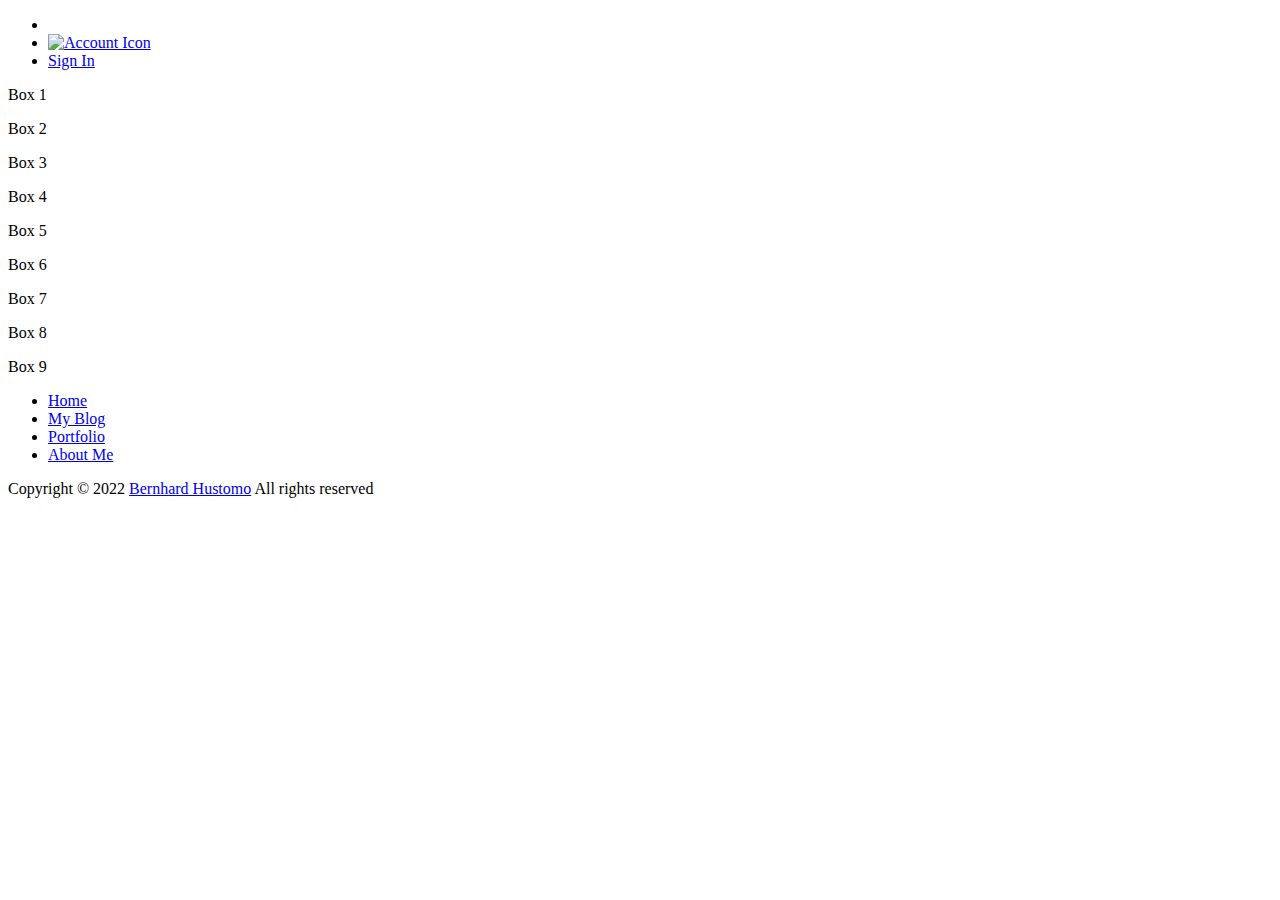
==== index.html @ 0a5da7f2 "move nav to footer; modify the top nav" ====
<!DOCTYPE html>
<html lang="en">
  <head>
    <meta charset="UTF-8" />
    <meta http-equiv="X-UA-Compatible" content="IE=edge" />
    <meta name="viewport" content="width=device-width, initial-scale=1.0" />
    <title>Document</title>
  </head>
  <body>
    <header>
      <nav>
        <ul>
          <li><a href="/"></a></li>
          <li>
            <a href="/"
              ><img src="/assets/images/account.svg" alt="Account Icon"
            /></a>
          </li>
          <li><a href="/">Sign In</a></li>
        </ul>
      </nav>
    </header>

    <main>
      <section>
        <div>
          <p>Box 1</p>
        </div>
        <div>
          <p>Box 2</p>
        </div>
        <div>
          <p>Box 3</p>
        </div>
        <div>
          <p>Box 4</p>
        </div>
        <div>
          <p>Box 5</p>
        </div>
        <div>
          <p>Box 6</p>
        </div>
        <div>
          <p>Box 7</p>
        </div>
        <div>
          <p>Box 8</p>
        </div>
        <div>
          <p>Box 9</p>
        </div>
      </section>
    </main>

    <footer>
      <nav>
        <ul>
          <li><a href="/">Home</a></li>
          <li><a href="/myblog">My Blog</a></li>
          <li><a href="/portfolio">Portfolio</a></li>
          <li><a href="/about">About Me</a></li>
        </ul>
      </nav>
      <div>
        <p>
          <span>Copyright &copy; 2022</span>
          <a href="https://example.com">Bernhard Hustomo</a>
          <span>All rights reserved</span>
        </p>
      </div>
    </footer>
  </body>
</html>
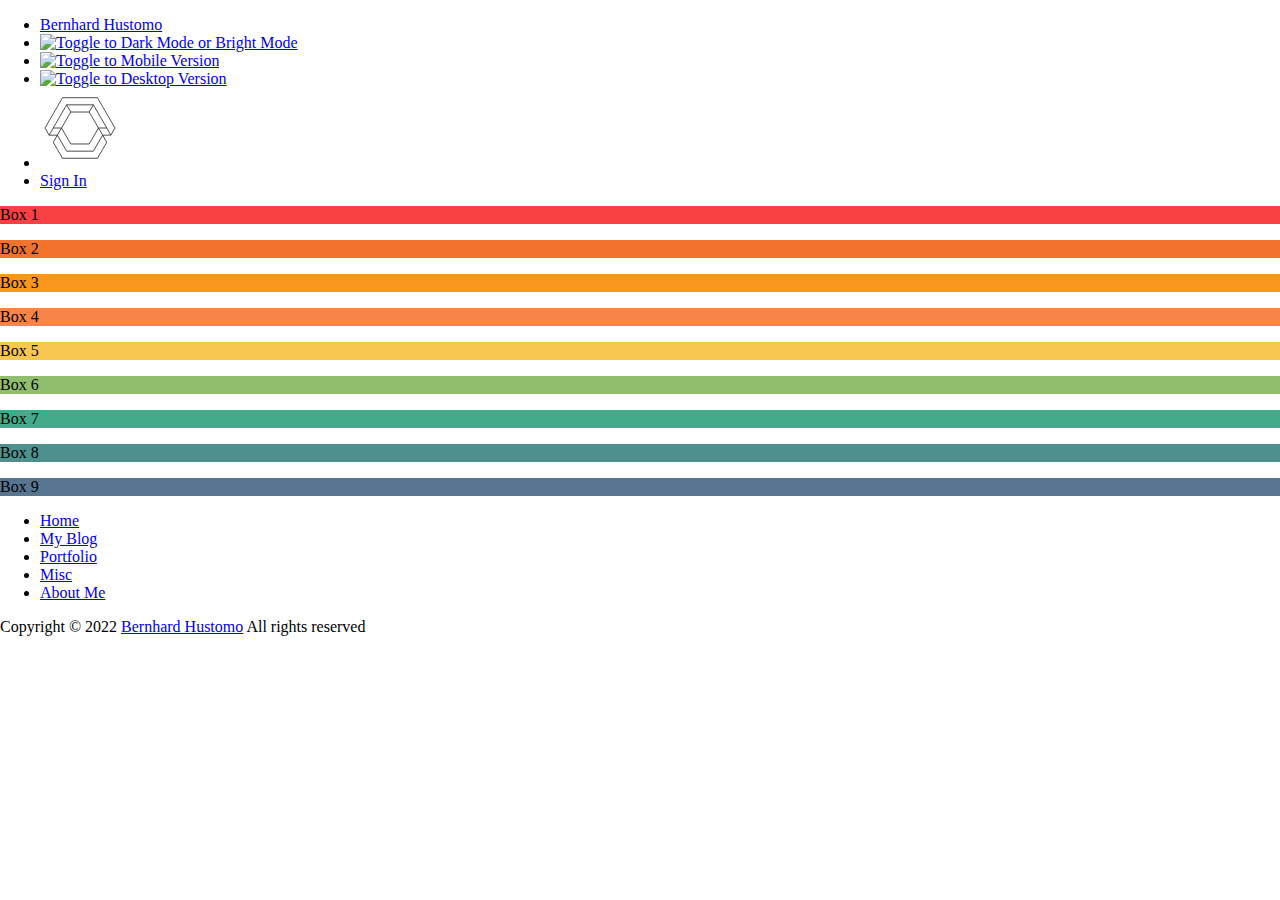
==== commit e04b9c76: "complete header components" ====
--- a/index.html
+++ b/index.html
@@ -4,13 +4,35 @@
     <meta charset="UTF-8" />
     <meta http-equiv="X-UA-Compatible" content="IE=edge" />
     <meta name="viewport" content="width=device-width, initial-scale=1.0" />
-    <title>Document</title>
+    <link rel="stylesheet" href="/assets/styles.css" />
+    <title>Home - Bernhard Hustomo</title>
   </head>
   <body>
     <header>
       <nav>
         <ul>
-          <li><a href="/"></a></li>
+          <li><a href="/">Bernhard Hustomo</a></li>
+          <li>
+            <a href="/"
+              ><img
+                src="/assets/images/yinyang.svg"
+                alt="Toggle to Dark Mode or Bright Mode"
+            /></a>
+          </li>
+          <li>
+            <a href="/"
+              ><img
+                src="/assets/images/mobile-version.svg"
+                alt="Toggle to Mobile Version"
+            /></a>
+          </li>
+          <li>
+            <a href="/"
+              ><img
+                src="/assets/images/desktop-version.svg"
+                alt="Toggle to Desktop Version"
+            /></a>
+          </li>
           <li>
             <a href="/"
               ><img src="/assets/images/account.svg" alt="Account Icon"
@@ -22,33 +44,39 @@
     </header>
 
     <main>
-      <section>
-        <div>
-          <p>Box 1</p>
+      <section class="all-box-container">
+        <div class="row-box-container">
+          <div class="first-box">
+            <p>Box 1</p>
+          </div>
+          <div class="second-box">
+            <p>Box 2</p>
+          </div>
+          <div class="third-box">
+            <p>Box 3</p>
+          </div>
         </div>
-        <div>
-          <p>Box 2</p>
+        <div class="row-box-container">
+          <div class="fourth-box">
+            <p>Box 4</p>
+          </div>
+          <div class="fifth-box">
+            <p>Box 5</p>
+          </div>
+          <div class="sixth-box">
+            <p>Box 6</p>
+          </div>
         </div>
-        <div>
-          <p>Box 3</p>
-        </div>
-        <div>
-          <p>Box 4</p>
-        </div>
-        <div>
-          <p>Box 5</p>
-        </div>
-        <div>
-          <p>Box 6</p>
-        </div>
-        <div>
-          <p>Box 7</p>
-        </div>
-        <div>
-          <p>Box 8</p>
-        </div>
-        <div>
-          <p>Box 9</p>
+        <div class="row-box-container">
+          <div class="seventh-box">
+            <p>Box 7</p>
+          </div>
+          <div class="eighth-box">
+            <p>Box 8</p>
+          </div>
+          <div class="ninth-box">
+            <p>Box 9</p>
+          </div>
         </div>
       </section>
     </main>
@@ -59,6 +87,7 @@
           <li><a href="/">Home</a></li>
           <li><a href="/myblog">My Blog</a></li>
           <li><a href="/portfolio">Portfolio</a></li>
+          <li><a href="/etc">Misc</a></li>
           <li><a href="/about">About Me</a></li>
         </ul>
       </nav>
--- a/assets/styles.css
+++ b/assets/styles.css
@@ -0,0 +1,35 @@
+body {
+    margin: 0;
+}
+
+* {
+    box-sizing: border-box;
+}
+
+.first-box {
+    background-color: #F94144;
+}
+.second-box {
+    background-color: #F3722C;
+}
+.third-box {
+    background-color: #F8961E;
+}
+.fourth-box {
+    background-color: #F9844A;
+}
+.fifth-box {
+    background-color: #F9C74F;
+}
+.sixth-box {
+    background-color: #90BE6D;
+}
+.seventh-box {
+    background-color: #43AA8B;
+}
+.eighth-box {
+    background-color: #4D908E;
+}
+.ninth-box {
+    background-color: #577590;
+}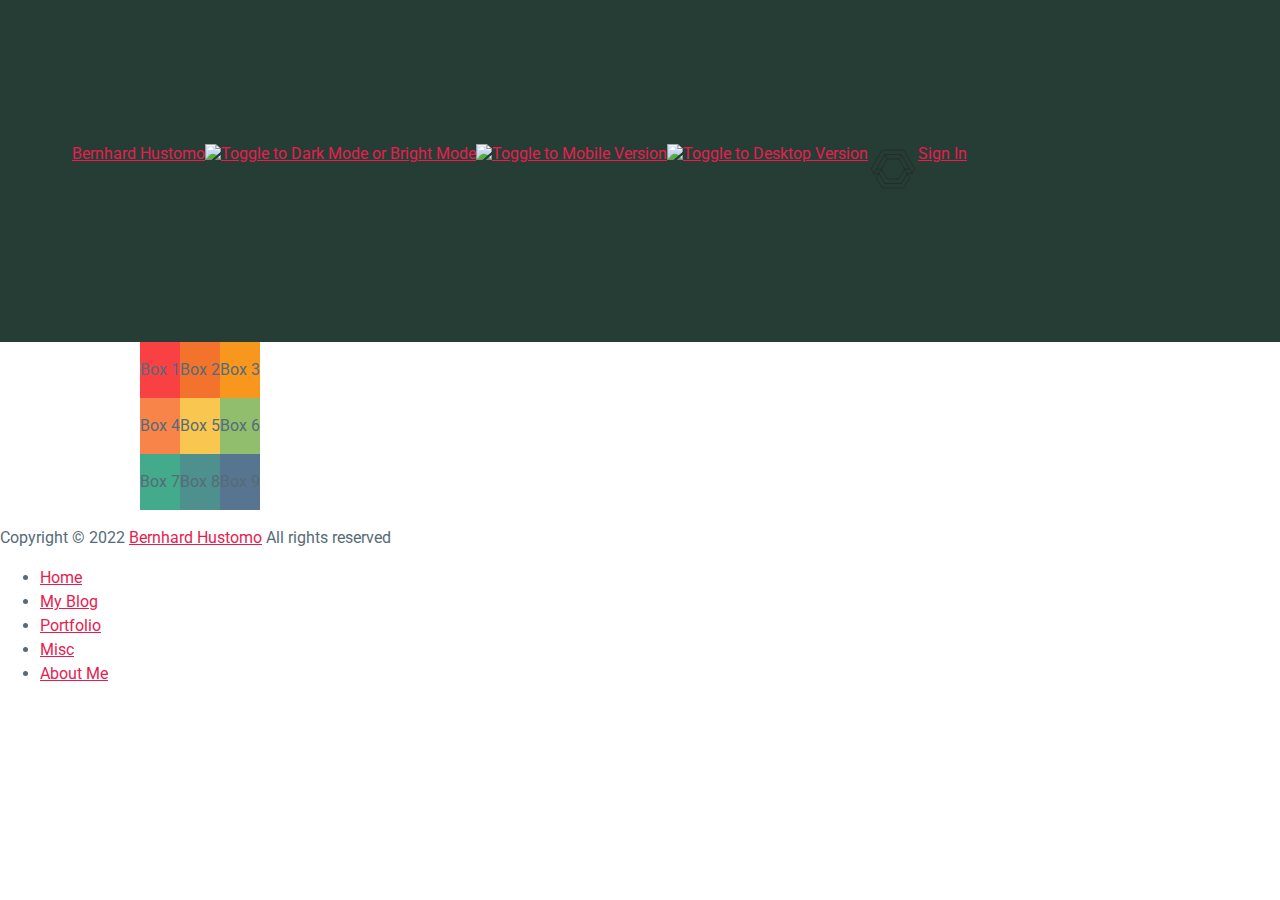
==== commit 2db88d8c: "feat: add nav classes, and style them as well" ====
--- a/index.html
+++ b/index.html
@@ -4,46 +4,62 @@
     <meta charset="UTF-8" />
     <meta http-equiv="X-UA-Compatible" content="IE=edge" />
     <meta name="viewport" content="width=device-width, initial-scale=1.0" />
+    <link rel="preconnect" href="https://fonts.googleapis.com" />
+    <link rel="preconnect" href="https://fonts.gstatic.com" crossorigin />
+    <link
+      href="https://fonts.googleapis.com/css2?family=Roboto:wght@300;400;500&display=swap"
+      rel="stylesheet"
+    />
     <link rel="stylesheet" href="/assets/styles.css" />
     <title>Home - Bernhard Hustomo</title>
   </head>
   <body>
     <header>
-      <nav>
-        <ul>
+      <nav class="navigation">
+        <ul class="navigation-items">
           <li><a href="/">Bernhard Hustomo</a></li>
           <li>
-            <a href="/"
-              ><img
+            <a href="/">
+              <img
+                class="icon"
                 src="/assets/images/yinyang.svg"
                 alt="Toggle to Dark Mode or Bright Mode"
-            /></a>
+              />
+            </a>
           </li>
           <li>
-            <a href="/"
-              ><img
+            <a href="/">
+              <img
+                class="icon"
                 src="/assets/images/mobile-version.svg"
                 alt="Toggle to Mobile Version"
-            /></a>
+              />
+            </a>
           </li>
           <li>
-            <a href="/"
-              ><img
+            <a href="/">
+              <img
+                class="icon"
                 src="/assets/images/desktop-version.svg"
                 alt="Toggle to Desktop Version"
-            /></a>
+              />
+            </a>
           </li>
           <li>
-            <a href="/"
-              ><img src="/assets/images/account.svg" alt="Account Icon"
-            /></a>
+            <a href="/">
+              <img
+                class="icon"
+                src="/assets/images/account.svg"
+                alt="Account Icon"
+              />
+            </a>
           </li>
           <li><a href="/">Sign In</a></li>
         </ul>
       </nav>
     </header>
 
-    <main>
+    <main class="content-main">
       <section class="all-box-container">
         <div class="row-box-container">
           <div class="first-box">
@@ -82,15 +98,6 @@
     </main>
 
     <footer>
-      <nav>
-        <ul>
-          <li><a href="/">Home</a></li>
-          <li><a href="/myblog">My Blog</a></li>
-          <li><a href="/portfolio">Portfolio</a></li>
-          <li><a href="/etc">Misc</a></li>
-          <li><a href="/about">About Me</a></li>
-        </ul>
-      </nav>
       <div>
         <p>
           <span>Copyright &copy; 2022</span>
@@ -99,5 +106,15 @@
         </p>
       </div>
     </footer>
+
+    <nav>
+      <ul>
+        <li><a href="/">Home</a></li>
+        <li><a href="/myblog">My Blog</a></li>
+        <li><a href="/portfolio">Portfolio</a></li>
+        <li><a href="/etc">Misc</a></li>
+        <li><a href="/about">About Me</a></li>
+      </ul>
+    </nav>
   </body>
 </html>
--- a/assets/styles.css
+++ b/assets/styles.css
@@ -1,35 +1,118 @@
 body {
-    margin: 0;
+  margin: 0 auto;
+  line-height: 1.5;
+  color: #555;
+  font-family: "Roboto", "Georgia", "Helvetica", "Arial", sans-serif;
+}
+
+header {
+  background-color: #263d36;
+  background-image: url("header.jpg");
+  background-position: center top;
+  background-repeat: no-repeat;
+  background-size: cover;
+  line-height: 1.2;
+  padding: 10vw 2em;
+  text-align: center;
+}
+
+h2 {
+  margin-top: 1em;
+  padding-top: 1em;
+}
+
+h1,
+h2,
+strong {
+  color: #333;
+}
+
+code,
+pre {
+  background: #eee;
+}
+
+code {
+  padding: 2px 4px;
+  vertical-align: text-bottom;
+}
+
+pre {
+  padding: 1em;
+}
+
+a {
+  color: #e81c4f;
+}
+
+body {
+  color: #566b78;
+}
+
+code,
+pre {
+  background: #f5f7f9;
+  border-bottom: 1px solid #d8dee9;
+  color: #a7adba;
+}
+
+pre {
+  border-left: 2px solid #69c;
 }
 
 * {
-    box-sizing: border-box;
+  box-sizing: border-box;
+}
+
+.navigation-items {
+  list-style-type: none;
+  display: flex;
+}
+
+.icon {
+  width: 50px;
+  height: 50px;
+}
+
+.content-main {
+  margin-inline: auto;
+  display: flex;
+  justify-content: center;
+}
+
+.all-box-container {
+  max-width: 1000px;
+  width: 100%;
+}
+
+.row-box-container {
+  display: flex;
 }
 
 .first-box {
-    background-color: #F94144;
+  background-color: #f94144;
 }
 .second-box {
-    background-color: #F3722C;
+  background-color: #f3722c;
 }
 .third-box {
-    background-color: #F8961E;
+  background-color: #f8961e;
 }
 .fourth-box {
-    background-color: #F9844A;
+  background-color: #f9844a;
 }
 .fifth-box {
-    background-color: #F9C74F;
+  background-color: #f9c74f;
 }
 .sixth-box {
-    background-color: #90BE6D;
+  background-color: #90be6d;
 }
 .seventh-box {
-    background-color: #43AA8B;
+  background-color: #43aa8b;
 }
 .eighth-box {
-    background-color: #4D908E;
+  background-color: #4d908e;
 }
 .ninth-box {
-    background-color: #577590;
-}+  background-color: #577590;
+}
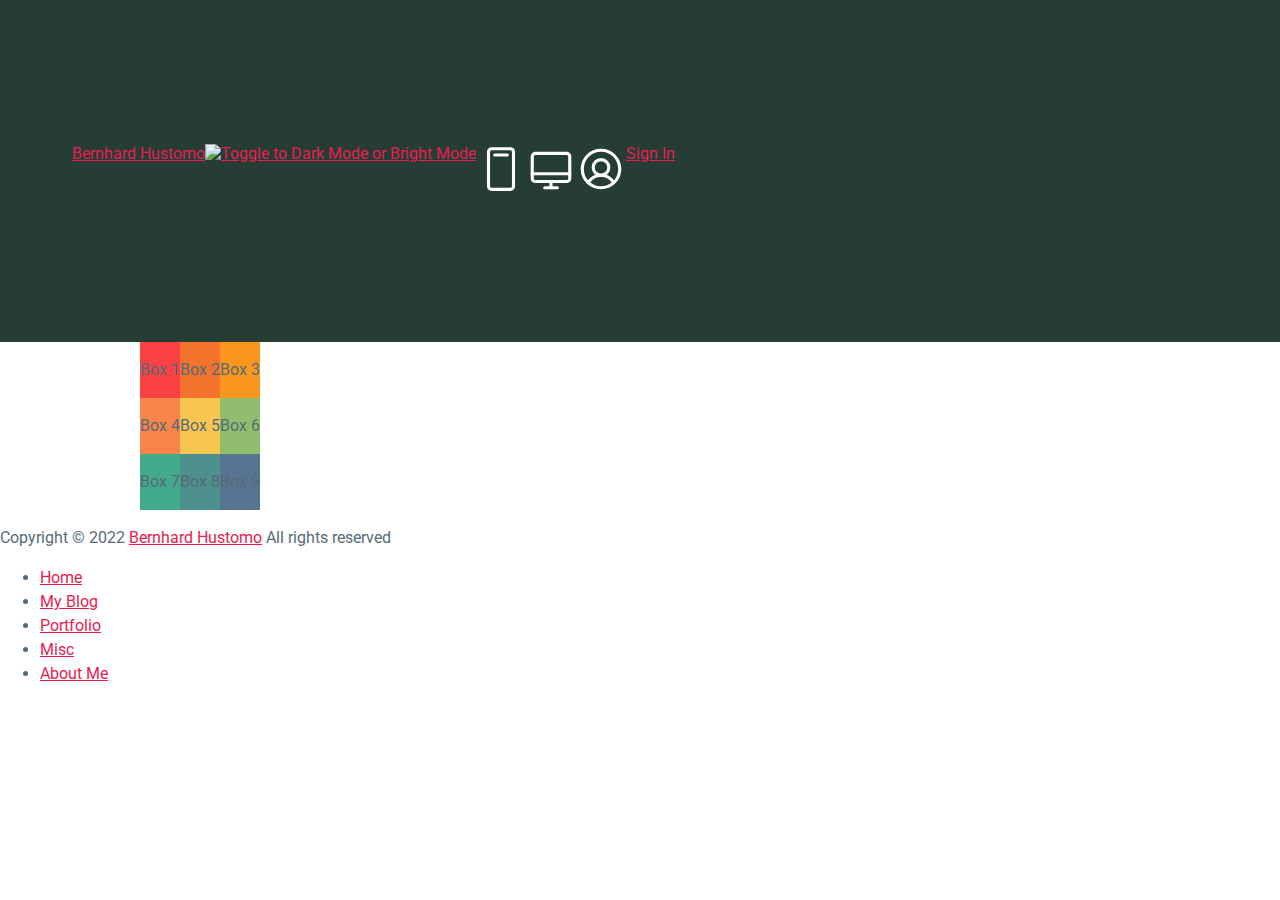
==== commit aec7c23e: "edit all index.html with li class" ====
--- a/index.html
+++ b/index.html
@@ -10,14 +10,16 @@
       href="https://fonts.googleapis.com/css2?family=Roboto:wght@300;400;500&display=swap"
       rel="stylesheet"
     />
-    <link rel="stylesheet" href="/assets/styles.css" />
+    <link rel="stylesheet" href="/assets/index.css" />
     <title>Home - Bernhard Hustomo</title>
   </head>
   <body>
     <header>
       <nav class="navigation">
         <ul class="navigation-items">
-          <li><a href="/">Bernhard Hustomo</a></li>
+          <li class="home-full-name">
+            <a href="/">Bernhard Hustomo</a>
+          </li>
           <li>
             <a href="/">
               <img
--- a/assets/index.css
+++ b/assets/index.css
@@ -0,0 +1,118 @@
+body {
+  margin: 0 auto;
+  line-height: 1.5;
+  color: #555;
+  font-family: "Roboto", "Georgia", "Helvetica", "Arial", sans-serif;
+}
+
+header {
+  background-color: #263d36;
+  background-image: url("header.jpg");
+  background-position: center top;
+  background-repeat: no-repeat;
+  background-size: cover;
+  line-height: 1.2;
+  padding: 10vw 2em;
+  text-align: center;
+}
+
+h2 {
+  margin-top: 1em;
+  padding-top: 1em;
+}
+
+h1,
+h2,
+strong {
+  color: #333;
+}
+
+code,
+pre {
+  background: #eee;
+}
+
+code {
+  padding: 2px 4px;
+  vertical-align: text-bottom;
+}
+
+pre {
+  padding: 1em;
+}
+
+a {
+  color: #e81c4f;
+}
+
+body {
+  color: #566b78;
+}
+
+code,
+pre {
+  background: #f5f7f9;
+  border-bottom: 1px solid #d8dee9;
+  color: #a7adba;
+}
+
+pre {
+  border-left: 2px solid #69c;
+}
+
+* {
+  box-sizing: border-box;
+}
+
+.navigation-items {
+  list-style-type: none;
+  display: flex;
+}
+
+.icon {
+  width: 50px;
+  height: 50px;
+}
+
+.content-main {
+  margin-inline: auto;
+  display: flex;
+  justify-content: center;
+}
+
+.all-box-container {
+  max-width: 1000px;
+  width: 100%;
+}
+
+.row-box-container {
+  display: flex;
+}
+
+.first-box {
+  background-color: #f94144;
+}
+.second-box {
+  background-color: #f3722c;
+}
+.third-box {
+  background-color: #f8961e;
+}
+.fourth-box {
+  background-color: #f9844a;
+}
+.fifth-box {
+  background-color: #f9c74f;
+}
+.sixth-box {
+  background-color: #90be6d;
+}
+.seventh-box {
+  background-color: #43aa8b;
+}
+.eighth-box {
+  background-color: #4d908e;
+}
+.ninth-box {
+  background-color: #577590;
+}
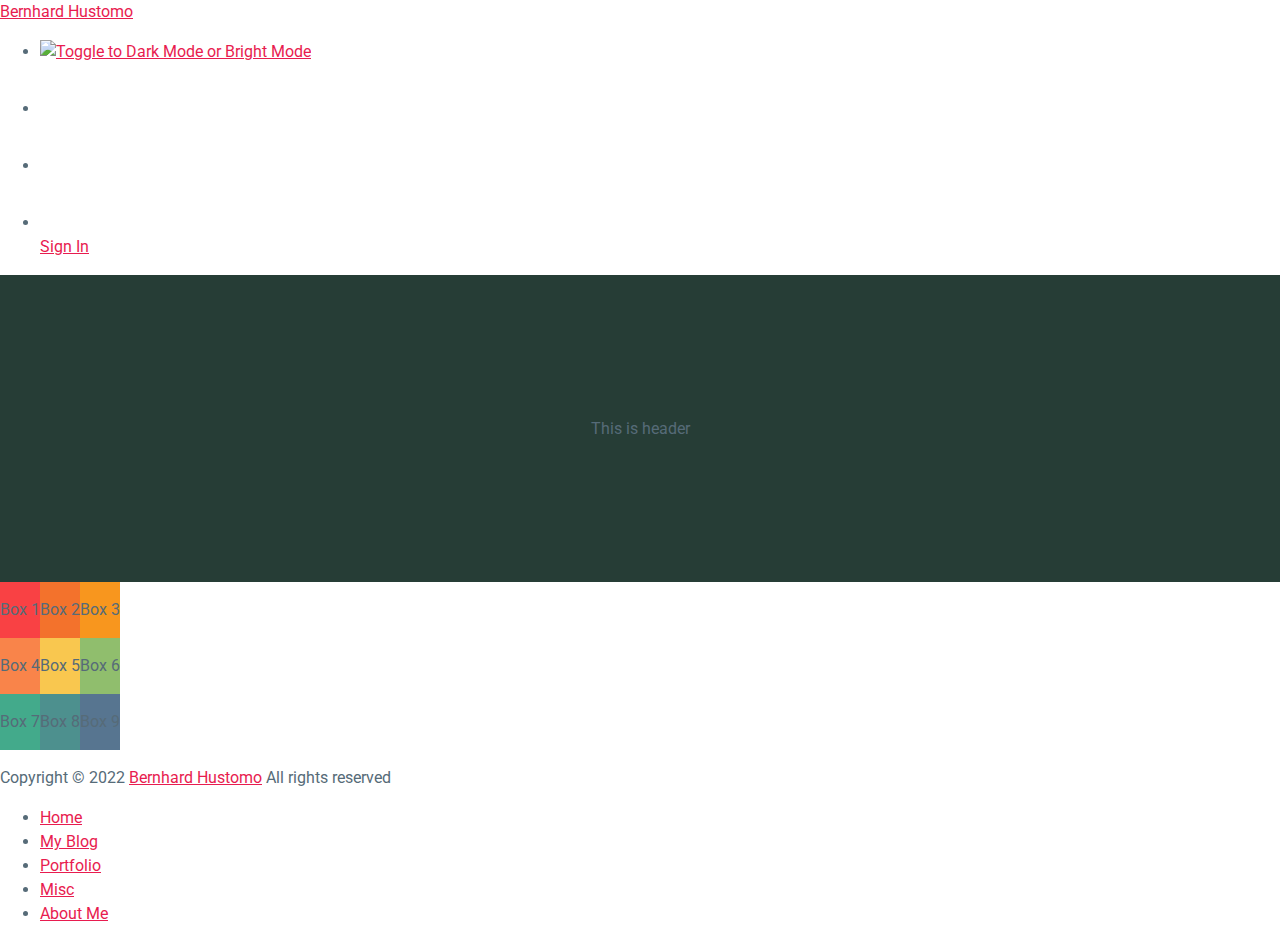
==== commit 7b77e5d2: "swap footer item: Home and My Blog" ====
--- a/index.html
+++ b/index.html
@@ -7,19 +7,19 @@
     <link rel="preconnect" href="https://fonts.googleapis.com" />
     <link rel="preconnect" href="https://fonts.gstatic.com" crossorigin />
     <link
-      href="https://fonts.googleapis.com/css2?family=Roboto:wght@300;400;500&display=swap"
+      href="https://fonts.googleapis.com/css2?family=Dancing+Script&family=Montserrat:wght@300&family=Roboto:wght@300;400;500&display=swap"
       rel="stylesheet"
     />
     <link rel="stylesheet" href="/assets/index.css" />
     <title>Home - Bernhard Hustomo</title>
   </head>
   <body>
-    <header>
-      <nav class="navigation">
-        <ul class="navigation-items">
-          <li class="home-full-name">
-            <a href="/">Bernhard Hustomo</a>
-          </li>
+    <nav id="nav-top">
+      <div id="nav-name-top-left" class="nav-link-top">
+        <a href="/">Bernhard Hustomo</a>
+      </div>
+      <div id="nav-top-right">
+        <ul class="nav-items">
           <li>
             <a href="/">
               <img
@@ -56,12 +56,14 @@
               />
             </a>
           </li>
-          <li><a href="/">Sign In</a></li>
+          <div id="nav-signin-top-right" class="nav-single-item">
+            <a href="/">Sign In</a>
+          </div>
         </ul>
-      </nav>
-    </header>
-
-    <main class="content-main">
+      </div>
+    </nav>
+    <header class="nonav"><p>This is header</p></header>
+    <main class="nonav">
       <section class="all-box-container">
         <div class="row-box-container">
           <div class="first-box">
@@ -98,24 +100,21 @@
         </div>
       </section>
     </main>
-
-    <footer>
-      <div>
-        <p>
-          <span>Copyright &copy; 2022</span>
-          <a href="https://example.com">Bernhard Hustomo</a>
-          <span>All rights reserved</span>
-        </p>
-      </div>
+    <footer class="nonav">
+      <p>
+        <span>Copyright &copy; 2022</span>
+        <a href="https://example.com">Bernhard Hustomo</a>
+        <span>All rights reserved</span>
+      </p>
     </footer>
 
-    <nav>
-      <ul>
-        <li><a href="/">Home</a></li>
-        <li><a href="/myblog">My Blog</a></li>
-        <li><a href="/portfolio">Portfolio</a></li>
-        <li><a href="/etc">Misc</a></li>
-        <li><a href="/about">About Me</a></li>
+    <nav id="nav-bottom-float">
+      <ul class="nav-items">
+        <li class="nav-single-item"><a href="/">Home</a></li>
+        <li class="nav-single-item"><a href="/myblog">My Blog</a></li>
+        <li class="nav-single-item"><a href="/portfolio">Portfolio</a></li>
+        <li class="nav-single-item"><a href="/etc">Misc</a></li>
+        <li class="nav-single-item"><a href="/about">About Me</a></li>
       </ul>
     </nav>
   </body>
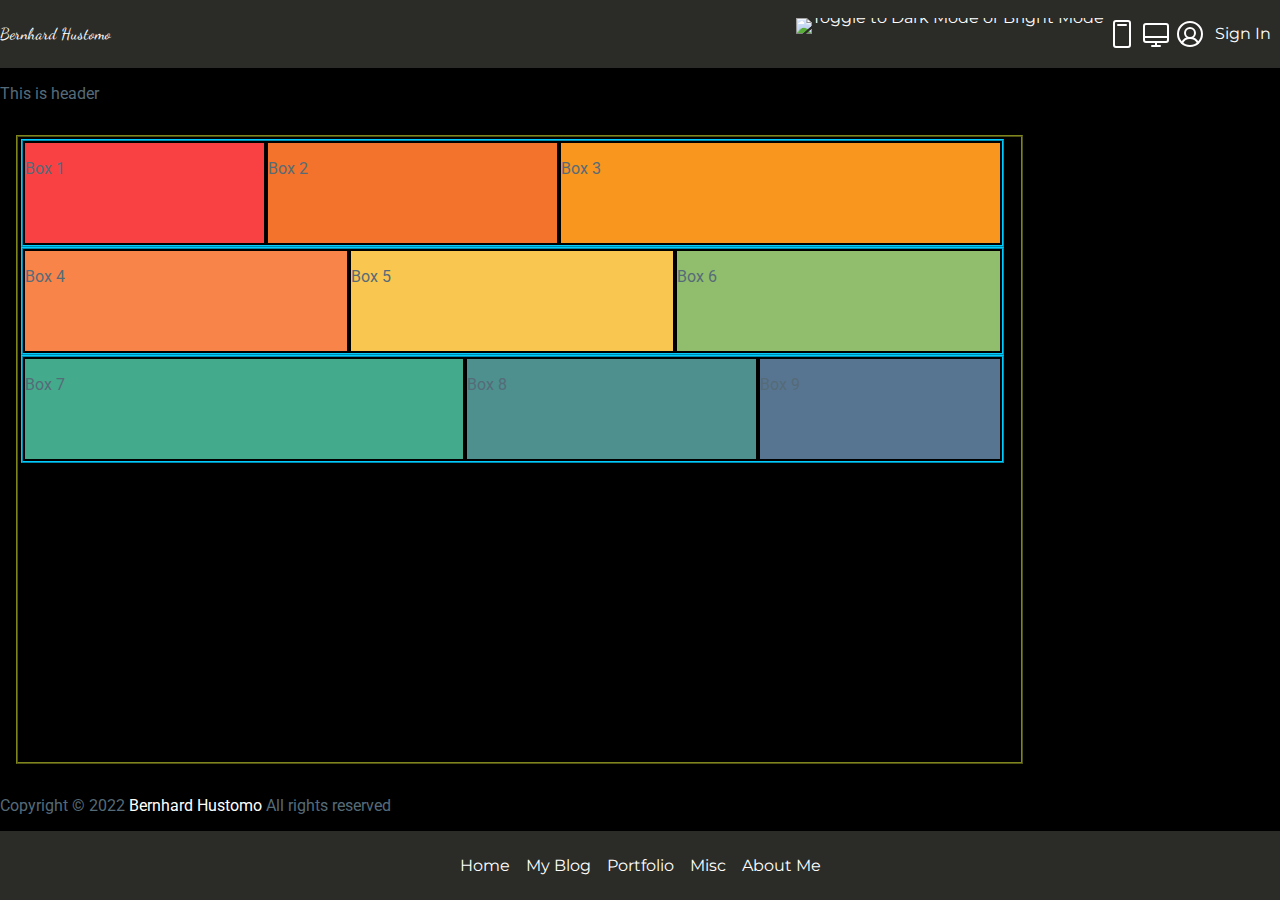
==== commit 2b4008ed: "refactor: box classes naming convention, and can have a height" ====
--- a/index.html
+++ b/index.html
@@ -13,7 +13,7 @@
     <link rel="stylesheet" href="/assets/index.css" />
     <title>Home - Bernhard Hustomo</title>
   </head>
-  <body>
+  <body class="root">
     <nav id="nav-top">
       <div id="nav-name-top-left" class="nav-link-top">
         <a href="/">Bernhard Hustomo</a>
@@ -62,44 +62,47 @@
         </ul>
       </div>
     </nav>
+
     <header class="nonav"><p>This is header</p></header>
-    <main class="nonav">
+
+    <main class="main nonav">
       <section class="all-box-container">
         <div class="row-box-container">
-          <div class="first-box">
+          <div class="first box">
             <p>Box 1</p>
           </div>
-          <div class="second-box">
+          <div class="second box">
             <p>Box 2</p>
           </div>
-          <div class="third-box">
+          <div class="third box">
             <p>Box 3</p>
           </div>
         </div>
         <div class="row-box-container">
-          <div class="fourth-box">
+          <div class="fourth box">
             <p>Box 4</p>
           </div>
-          <div class="fifth-box">
+          <div class="fifth box">
             <p>Box 5</p>
           </div>
-          <div class="sixth-box">
+          <div class="sixth box">
             <p>Box 6</p>
           </div>
         </div>
         <div class="row-box-container">
-          <div class="seventh-box">
+          <div class="seventh box">
             <p>Box 7</p>
           </div>
-          <div class="eighth-box">
+          <div class="eighth box">
             <p>Box 8</p>
           </div>
-          <div class="ninth-box">
+          <div class="ninth box">
             <p>Box 9</p>
           </div>
         </div>
       </section>
     </main>
+
     <footer class="nonav">
       <p>
         <span>Copyright &copy; 2022</span>
--- a/assets/index.css
+++ b/assets/index.css
@@ -1,118 +1,144 @@
 body {
   margin: 0 auto;
-  line-height: 1.5;
-  color: #555;
-  font-family: "Roboto", "Georgia", "Helvetica", "Arial", sans-serif;
-}
-
-header {
-  background-color: #263d36;
-  background-image: url("header.jpg");
-  background-position: center top;
-  background-repeat: no-repeat;
-  background-size: cover;
-  line-height: 1.2;
-  padding: 10vw 2em;
-  text-align: center;
-}
-
-h2 {
-  margin-top: 1em;
-  padding-top: 1em;
-}
-
-h1,
-h2,
-strong {
-  color: #333;
-}
-
-code,
-pre {
-  background: #eee;
-}
-
-code {
-  padding: 2px 4px;
-  vertical-align: text-bottom;
-}
-
-pre {
-  padding: 1em;
+  color: #566b78;
+  font-family: "Roboto", sans-serif;
 }
 
 a {
-  color: #e81c4f;
+  color: #fff;
+  text-decoration: none;
 }
 
-body {
-  color: #566b78;
+.root {
+  display: flex;
+  flex-direction: column;
+  min-height: 100vh;
 }
 
-code,
-pre {
-  background: #f5f7f9;
-  border-bottom: 1px solid #d8dee9;
-  color: #a7adba;
+.main {
+  flex: 1;
 }
 
-pre {
-  border-left: 2px solid #69c;
+#nav-top {
+  display: flex;
+  justify-content: space-between;
+  background-color: #2b2c28;
+  line-height: 0;
+  font-family: "Montserrat", sans-serif;
 }
 
-* {
-  box-sizing: border-box;
+#nav-name-top-left {
+  display: flex;
+  align-items: center;
+  font-family: "Dancing Script", cursive;
 }
 
-.navigation-items {
+#nav-top-right {
+  display: flex;
+  align-items: center;
+}
+
+#nav-signin-top-right {
+  display: flex;
+  align-items: center;
+}
+
+#nav-bottom-float {
+  display: flex;
+  justify-content: center;
+  background-color: #2b2c28;
+  font-family: "Montserrat", sans-serif;
+}
+
+.nav-items {
+  display: flex;
   list-style-type: none;
+  padding: 0.0625rem;
+}
+
+.nav-single-item {
+  padding: 0.5rem;
+}
+
+.nonav {
   display: flex;
+  background-color: #000;
 }
 
 .icon {
-  width: 50px;
-  height: 50px;
-}
-
-.content-main {
-  margin-inline: auto;
-  display: flex;
-  justify-content: center;
+  width: 2rem;
+  padding: 0.0625rem;
 }
 
 .all-box-container {
+  display: flex;
+  flex-flow: column wrap;
   max-width: 1000px;
   width: 100%;
+  border: 0.125rem ridge rgba(211, 220, 50, 0.6);
+  padding: 0.1rem;
+  margin: 1rem;
 }
 
 .row-box-container {
   display: flex;
+  justify-content: center;
+  border: 0.125rem ridge rgb(0, 204, 255);
+  margin-inline: 0.0625rem 1rem;
 }
 
-.first-box {
+.box {
+  height: 100px;
+}
+
+.first.box {
   background-color: #f94144;
+  flex: 1 1 auto;
+  margin: 0.125rem;
 }
-.second-box {
+
+.second.box {
   background-color: #f3722c;
+  flex: 1.25 1 auto;
+  margin: 0.125rem;
 }
-.third-box {
+
+.third.box {
   background-color: #f8961e;
+  flex: 2 1 auto;
+  margin: 0.125rem;
 }
-.fourth-box {
+.fourth.box {
   background-color: #f9844a;
+  flex: 1 1 auto;
+  margin: 0.125rem;
 }
-.fifth-box {
+
+.fifth.box {
   background-color: #f9c74f;
+  flex: 1 1 auto;
+  margin: 0.125rem;
 }
-.sixth-box {
+
+.sixth.box {
   background-color: #90be6d;
+  flex: 1 1 auto;
+  margin: 0.125rem;
 }
-.seventh-box {
+.seventh.box {
   background-color: #43aa8b;
+  flex: 2 1 auto;
+  margin: 0.125rem;
 }
-.eighth-box {
+
+.eighth.box {
   background-color: #4d908e;
+  flex: 1.25 1 auto;
+  margin: 0.125rem;
 }
-.ninth-box {
+
+.ninth.box {
   background-color: #577590;
+  flex: 1 1 auto;
+  margin: 0.125rem;
 }
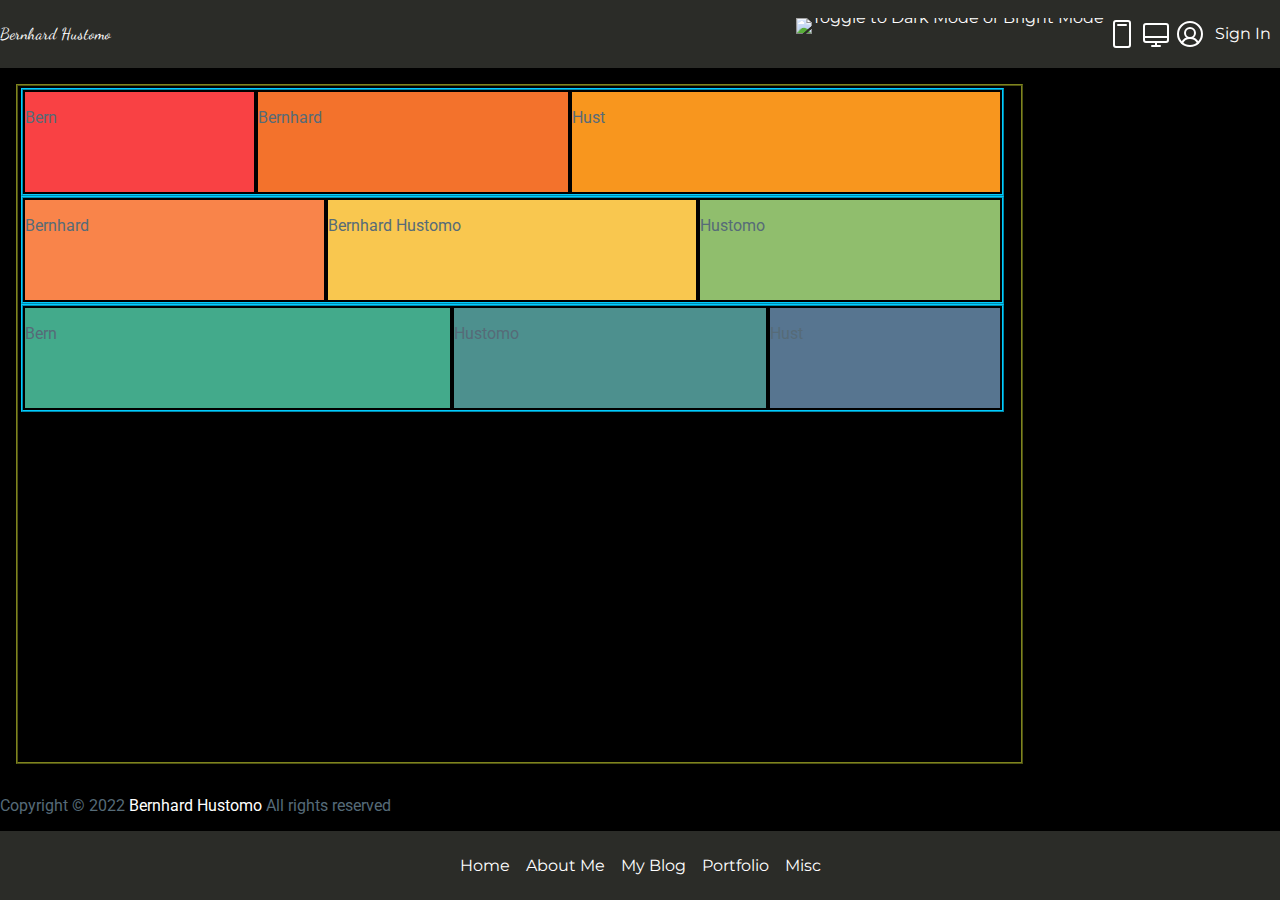
==== commit ea79e9d7: "replace box N with my name" ====
--- a/index.html
+++ b/index.html
@@ -63,41 +63,39 @@
       </div>
     </nav>
 
-    <header class="nonav"><p>This is header</p></header>
-
     <main class="main nonav">
       <section class="all-box-container">
         <div class="row-box-container">
           <div class="first box">
-            <p>Box 1</p>
+            <p>Bern</p>
           </div>
           <div class="second box">
-            <p>Box 2</p>
+            <p>Bernhard</p>
           </div>
           <div class="third box">
-            <p>Box 3</p>
+            <p>Hust</p>
           </div>
         </div>
         <div class="row-box-container">
           <div class="fourth box">
-            <p>Box 4</p>
+            <p>Bernhard</p>
           </div>
           <div class="fifth box">
-            <p>Box 5</p>
+            <p>Bernhard Hustomo</p>
           </div>
           <div class="sixth box">
-            <p>Box 6</p>
+            <p>Hustomo</p>
           </div>
         </div>
         <div class="row-box-container">
           <div class="seventh box">
-            <p>Box 7</p>
+            <p>Bern</p>
           </div>
           <div class="eighth box">
-            <p>Box 8</p>
+            <p>Hustomo</p>
           </div>
           <div class="ninth box">
-            <p>Box 9</p>
+            <p>Hust</p>
           </div>
         </div>
       </section>
@@ -114,10 +112,10 @@
     <nav id="nav-bottom-float">
       <ul class="nav-items">
         <li class="nav-single-item"><a href="/">Home</a></li>
+        <li class="nav-single-item"><a href="/about">About Me</a></li>
         <li class="nav-single-item"><a href="/myblog">My Blog</a></li>
         <li class="nav-single-item"><a href="/portfolio">Portfolio</a></li>
         <li class="nav-single-item"><a href="/etc">Misc</a></li>
-        <li class="nav-single-item"><a href="/about">About Me</a></li>
       </ul>
     </nav>
   </body>
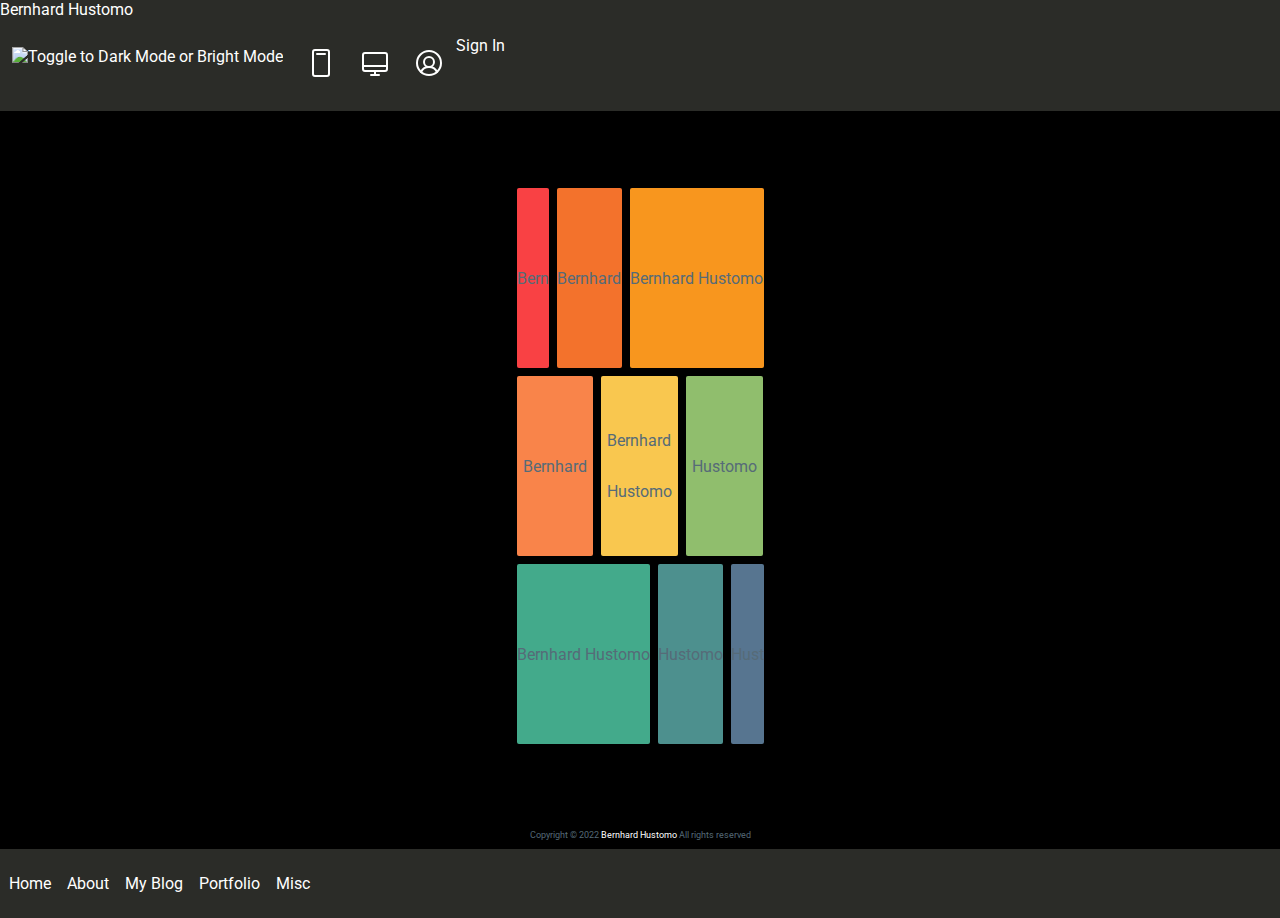
==== commit 2687d5fe: "changed all id= to class=" ====
--- a/index.html
+++ b/index.html
@@ -14,11 +14,11 @@
     <title>Home - Bernhard Hustomo</title>
   </head>
   <body class="root">
-    <nav id="nav-top">
-      <div id="nav-name-top-left" class="nav-link-top">
+    <nav class="nav-top">
+      <div class="nav-name-top-left" class="nav-link-top">
         <a href="/">Bernhard Hustomo</a>
       </div>
-      <div id="nav-top-right">
+      <div class="nav-top-right">
         <ul class="nav-items">
           <li>
             <a href="/">
@@ -56,15 +56,15 @@
               />
             </a>
           </li>
-          <div id="nav-signin-top-right" class="nav-single-item">
+          <div class="nav-signin-top-right" class="nav-single-item">
             <a href="/">Sign In</a>
           </div>
         </ul>
       </div>
     </nav>
 
-    <main class="main nonav">
-      <section class="all-box-container">
+    <main class="nonav main">
+      <section class="box-flex-column-container">
         <div class="row-box-container">
           <div class="first box">
             <p>Bern</p>
@@ -73,7 +73,7 @@
             <p>Bernhard</p>
           </div>
           <div class="third box">
-            <p>Hust</p>
+            <p>Bernhard Hustomo</p>
           </div>
         </div>
         <div class="row-box-container">
@@ -81,7 +81,8 @@
             <p>Bernhard</p>
           </div>
           <div class="fifth box">
-            <p>Bernhard Hustomo</p>
+            <p>Bernhard</p>
+            <p>Hustomo</p>
           </div>
           <div class="sixth box">
             <p>Hustomo</p>
@@ -89,7 +90,7 @@
         </div>
         <div class="row-box-container">
           <div class="seventh box">
-            <p>Bern</p>
+            <p>Bernhard Hustomo</p>
           </div>
           <div class="eighth box">
             <p>Hustomo</p>
@@ -101,18 +102,18 @@
       </section>
     </main>
 
-    <footer class="nonav">
+    <footer class="footer nonav">
       <p>
         <span>Copyright &copy; 2022</span>
-        <a href="https://example.com">Bernhard Hustomo</a>
+        <a href="/">Bernhard Hustomo</a>
         <span>All rights reserved</span>
       </p>
     </footer>
 
-    <nav id="nav-bottom-float">
+    <nav class="nav-bottom-float">
       <ul class="nav-items">
         <li class="nav-single-item"><a href="/">Home</a></li>
-        <li class="nav-single-item"><a href="/about">About Me</a></li>
+        <li class="nav-single-item"><a href="/about">About</a></li>
         <li class="nav-single-item"><a href="/myblog">My Blog</a></li>
         <li class="nav-single-item"><a href="/portfolio">Portfolio</a></li>
         <li class="nav-single-item"><a href="/etc">Misc</a></li>
--- a/assets/index.css
+++ b/assets/index.css
@@ -1,6 +1,7 @@
 body {
   margin: 0 auto;
   color: #566b78;
+  background: #2b2c28;
   font-family: "Roboto", sans-serif;
 }
 
@@ -12,7 +13,7 @@
 .root {
   display: flex;
   flex-direction: column;
-  min-height: 100vh;
+  min-height: 102vh;
 }
 
 .main {
@@ -22,8 +23,9 @@
 #nav-top {
   display: flex;
   justify-content: space-between;
-  background-color: #2b2c28;
   line-height: 0;
+  max-height: 60px;
+  background: #2b2c28;
   font-family: "Montserrat", sans-serif;
 }
 
@@ -31,6 +33,7 @@
   display: flex;
   align-items: center;
   font-family: "Dancing Script", cursive;
+  font-size: xx-large;
 }
 
 #nav-top-right {
@@ -46,7 +49,8 @@
 #nav-bottom-float {
   display: flex;
   justify-content: center;
-  background-color: #2b2c28;
+  max-height: 20vh;
+  background: #2b2c28;
   font-family: "Montserrat", sans-serif;
 }
 
@@ -62,20 +66,26 @@
 
 .nonav {
   display: flex;
-  background-color: #000;
+  justify-content: center;
+  align-items: center;
+  background: #000;
 }
 
 .icon {
   width: 2rem;
   padding: 0.0625rem;
+  margin: 10px;
 }
 
 .all-box-container {
   display: flex;
+  justify-content: center;
   flex-flow: column wrap;
-  max-width: 1000px;
+  max-width: 1250px;
   width: 100%;
-  border: 0.125rem ridge rgba(211, 220, 50, 0.6);
+  min-height: 100px;
+  height: 80%;
+  /* border: 0.25rem ridge rgba(211, 220, 50, 0.6); */
   padding: 0.1rem;
   margin: 1rem;
 }
@@ -83,62 +93,94 @@
 .row-box-container {
   display: flex;
   justify-content: center;
-  border: 0.125rem ridge rgb(0, 204, 255);
-  margin-inline: 0.0625rem 1rem;
+  /* border: 0.25rem ridge rgb(0, 204, 255); */
 }
 
 .box {
-  height: 100px;
+  height: 20vh;
+  border-radius: 0.125rem;
+}
+
+.footer.nonav {
+  font-size: xx-small;
 }
 
 .first.box {
-  background-color: #f94144;
+  display: flex;
+  justify-content: center;
+  align-items: center;
   flex: 1 1 auto;
-  margin: 0.125rem;
+  margin: 0.25rem;
+  background: #f94144;
 }
 
 .second.box {
-  background-color: #f3722c;
+  display: flex;
+  justify-content: center;
+  align-items: center;
   flex: 1.25 1 auto;
-  margin: 0.125rem;
+  margin: 0.25rem;
+  background: #f3722c;
 }
 
 .third.box {
-  background-color: #f8961e;
+  display: flex;
+  justify-content: center;
+  align-items: center;
   flex: 2 1 auto;
-  margin: 0.125rem;
+  margin: 0.25rem;
+  background: #f8961e;
 }
 .fourth.box {
-  background-color: #f9844a;
+  display: flex;
+  justify-content: center;
+  align-items: center;
   flex: 1 1 auto;
-  margin: 0.125rem;
+  margin: 0.25rem;
+  background: #f9844a;
 }
 
 .fifth.box {
-  background-color: #f9c74f;
+  display: flex;
+  justify-content: center;
+  align-items: center;
+  flex-direction: column;
   flex: 1 1 auto;
-  margin: 0.125rem;
+  margin: 0.25rem;
+  background: #f9c74f;
 }
 
 .sixth.box {
-  background-color: #90be6d;
+  display: flex;
+  justify-content: center;
+  align-items: center;
   flex: 1 1 auto;
-  margin: 0.125rem;
+  margin: 0.25rem;
+  background: #90be6d;
 }
 .seventh.box {
-  background-color: #43aa8b;
+  display: flex;
+  justify-content: center;
+  align-items: center;
   flex: 2 1 auto;
-  margin: 0.125rem;
+  margin: 0.25rem;
+  background: #43aa8b;
 }
 
 .eighth.box {
-  background-color: #4d908e;
+  display: flex;
+  justify-content: center;
+  align-items: center;
   flex: 1.25 1 auto;
-  margin: 0.125rem;
+  margin: 0.25rem;
+  background: #4d908e;
 }
 
 .ninth.box {
-  background-color: #577590;
+  display: flex;
+  justify-content: center;
+  align-items: center;
   flex: 1 1 auto;
-  margin: 0.125rem;
+  margin: 0.25rem;
+  background: #577590;
 }
